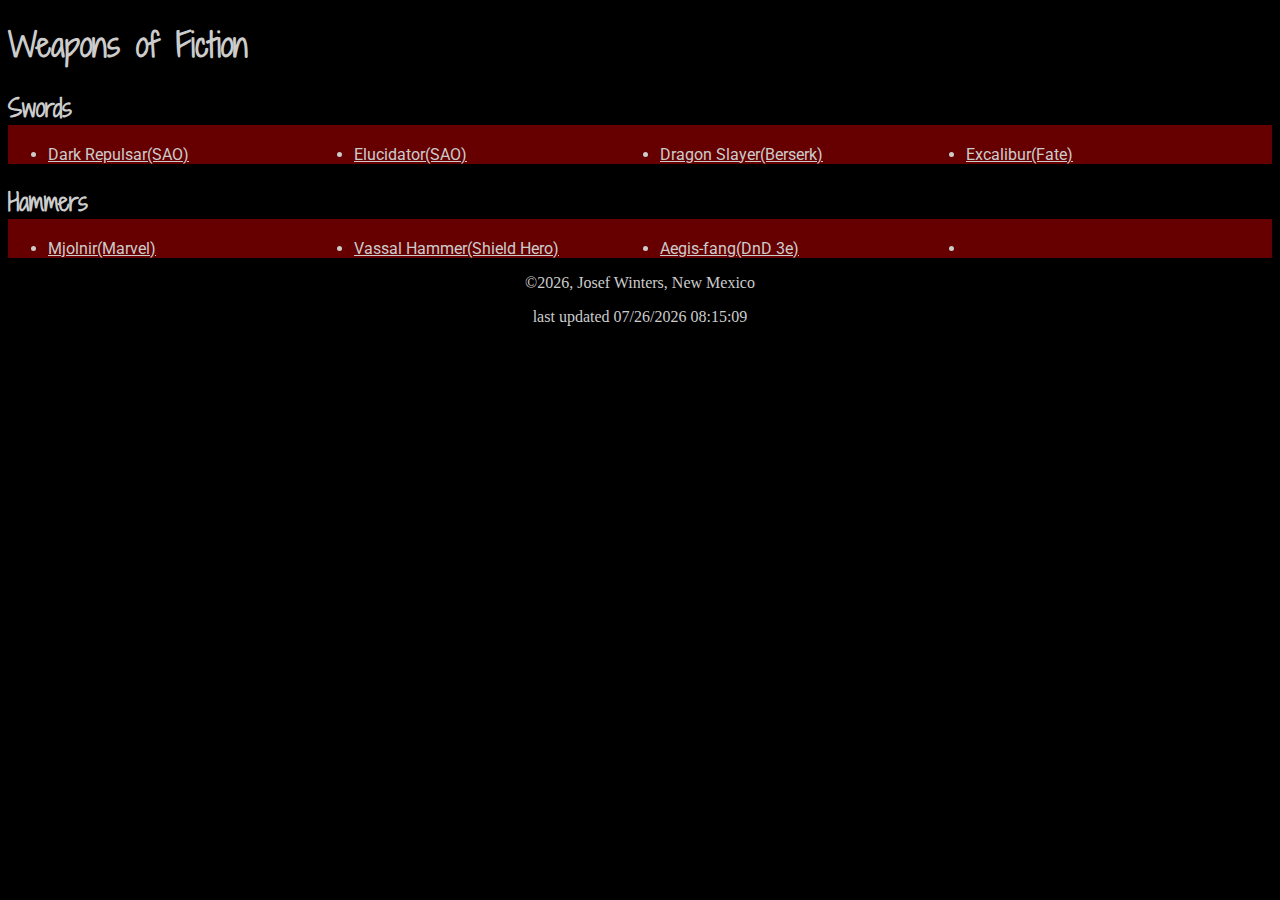
==== project/index.html @ 17ae48c6 "comm" ====
<!DOCTYPE html>
<html lang="en-us">
    <head>
        <link rel="preconnect" href="https://fonts.googleapis.com">
        <link rel="preconnect" href="https://fonts.gstatic.com" crossorigin>
        <link href="https://fonts.googleapis.com/css2?family=Roboto:ital,wght@0,300;1,300&family=Shadows+Into+Light+Two&display=swap" rel="stylesheet">        <meta charset="utf-8">
        <meta name="viewport" content="width=device-width">
        <title>Weapons of Fiction</title>
        <meta name="description" content="Weapons Of Fiction, Josef Winters, home page">
        <meta name="author" content="Josef Winters">
        <link rel="stylesheet" href="styles/weapons.css">
        <script src="scripts/getdates.js" defer></script>
    </head>
    <body>
        <header>
            <h1>Weapons of Fiction</h1>
        </header>
        <main>
            <section>
                <h2>Swords</h2>
                <ul class="weaplist">
                    <li><a href="swords.html">Dark Repulsar(SAO)</a></li>
                    <li><a href="swords.html">Elucidator(SAO)</a></li>
                    <li><a href="swords.html">Dragon Slayer(Berserk)</a></li>
                    <li><a href="swords.html">Excalibur(Fate)</a></li>
                </ul>
            </section>
            <section>
                <h2>Hammers</h2>
                <ul class="weaplist">
                    <li><a href="hammers.html">Mjolnir(Marvel)</a></li>
                    <li><a href="hammers.html">Vassal Hammer(Shield Hero)</a></li>
                    <li><a href="hammers.html">Aegis-fang(DnD 3e)</a></li>
                    <li><a href="hammers.html"></a></li>
                </ul>
            </section>
        </main>
        <footer>
            <p>©<span id="year"></span>, Josef Winters, New Mexico</p>
            <p>last updated <span id="lastModified"></span></p>
        </footer>
    </body>
</html>
---- project/styles/weapons.css ----
:root{
    --main-color: #000000;
    --text-color: #cccccc;
    --second-color: #660000;
    --header-text: 'Shadows Into Light Two';
    --body-text: 'Roboto';
}

h1{
    background-color: var(--main-color);
    font-family: var(--header-text);
    font-style: normal;
}

h1 a{
    font-style: normal;
    text-decoration: none;
}

header{
    background-color: var(--main-color);
    color: var(--text-color);
}

header p{
    font-family: var(--body-text);
}

body{
    background-color: var(--main-color);
}

section{
    background-color: var(--second-color);
    color: var(--text-color);
    font-family: var(--body-text);
}

h2{
    width: 100%;
    background-color: var(--main-color);
    color: var(--text-color);
    font-family: var(--header-text);
    font-style: normal;
}

a{
    color: var(--text-color);
}

footer{
    color: var(--text-color);
    text-align: center;
}

img{
    max-width: 90%;
    margin: 5%
}

.weaplist{
    display: grid;
    grid-template-columns: 1fr 1fr 1fr 1fr;
}

.weaplist ul{
    margin: 5%;
}

.weapdisplay{
    display: grid;
    grid-template-columns: 1fr 1fr 1fr;
}

.weapdisplay h2{
    grid-column-start: span 4;
}
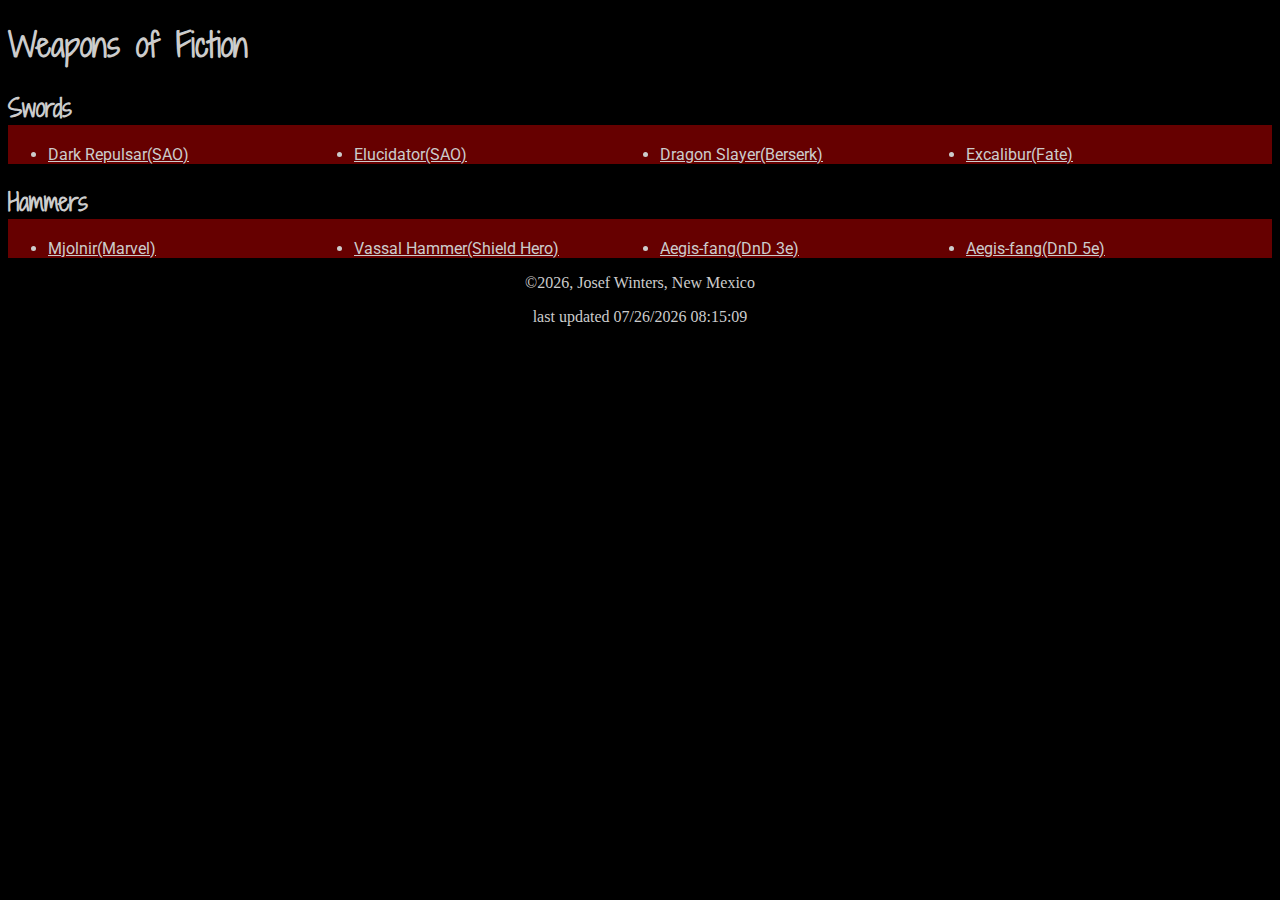
==== commit e411de1b: "commit" ====
--- a/project/index.html
+++ b/project/index.html
@@ -9,6 +9,7 @@
         <meta name="description" content="Weapons Of Fiction, Josef Winters, home page">
         <meta name="author" content="Josef Winters">
         <link rel="stylesheet" href="styles/weapons.css">
+        <link rel="stylesheet" href="styles/weapons-large.css">
         <script src="scripts/getdates.js" defer></script>
     </head>
     <body>
@@ -31,7 +32,7 @@
                     <li><a href="hammers.html">Mjolnir(Marvel)</a></li>
                     <li><a href="hammers.html">Vassal Hammer(Shield Hero)</a></li>
                     <li><a href="hammers.html">Aegis-fang(DnD 3e)</a></li>
-                    <li><a href="hammers.html"></a></li>
+                    <li><a href="hammers.html">Aegis-fang(DnD 5e)</a></li>
                 </ul>
             </section>
         </main>
--- a/project/styles/weapons.css
+++ b/project/styles/weapons.css
@@ -60,7 +60,7 @@
 
 .weaplist{
     display: grid;
-    grid-template-columns: 1fr 1fr 1fr 1fr;
+    grid-template-columns: 1fr 1fr;
 }
 
 .weaplist ul{
@@ -69,9 +69,5 @@
 
 .weapdisplay{
     display: grid;
-    grid-template-columns: 1fr 1fr 1fr;
-}
-
-.weapdisplay h2{
-    grid-column-start: span 4;
+    grid-template-columns: 1fr;
 }--- a/project/styles/weapons-large.css
+++ b/project/styles/weapons-large.css
@@ -0,0 +1,15 @@
+@media screen and (min-width: 800px){
+    .weapdisplay{
+        display: grid;
+        grid-template-columns: 1fr 1fr 1fr;
+    }
+    
+    .weapdisplay h2{
+        grid-column-start: span 3;
+    }
+    
+    .weaplist{
+        display: grid;
+        grid-template-columns: 1fr 1fr 1fr 1fr;
+    }
+}